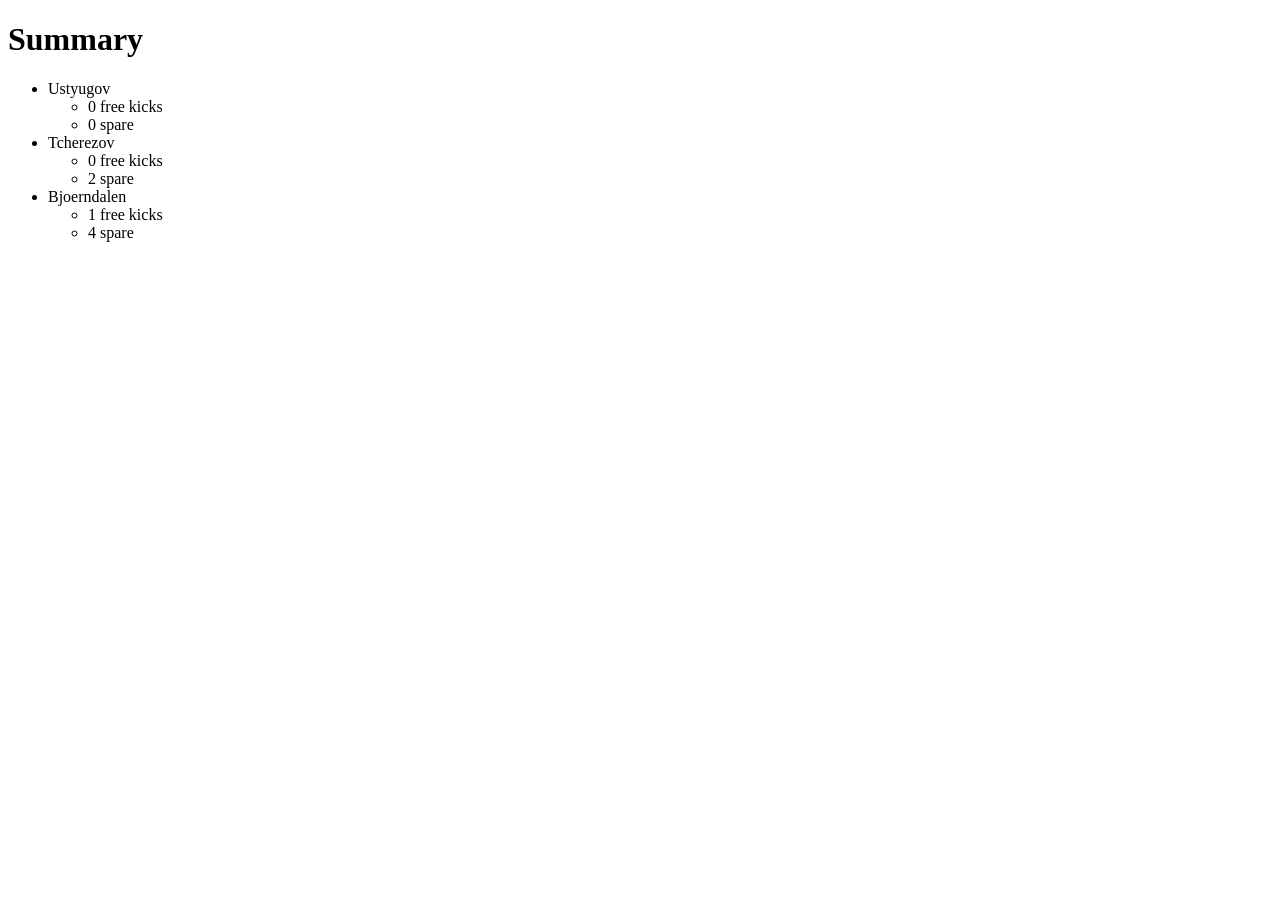
==== index.html @ 77f72a2f "project init" ====
<!DOCTYPE html>
<html>
  <head>
    <meta charset="utf-8">
    <title>Child selectors</title>
    <link rel="stylesheet" href="./style.css">
  </head>
  <body>
    <h1>Summary</h1>
    <ul class="places">
      <li>
        <span>Ustyugov</span>
        <ul>
          <li>
            <span>0 free kicks</span>
          </li>
          <li>
            <span>0 spare</span>
          </li>
        </ul>
      </li>
      <li>
        <span>Tcherezov</span>
        <ul>
          <li>
            <span>0 free kicks</span>
          </li>
          <li>
            <span>2 spare</span>
          </li>
        </ul>
      </li>
      <li>
        <span>Bjoerndalen</span>
        <ul>
          <li>
            <span>1 free kicks</span>
          </li>
          <li>
            <span>4 spare</span>
          </li>
        </ul>
      </li>
    </ul>
  </body>
</html>
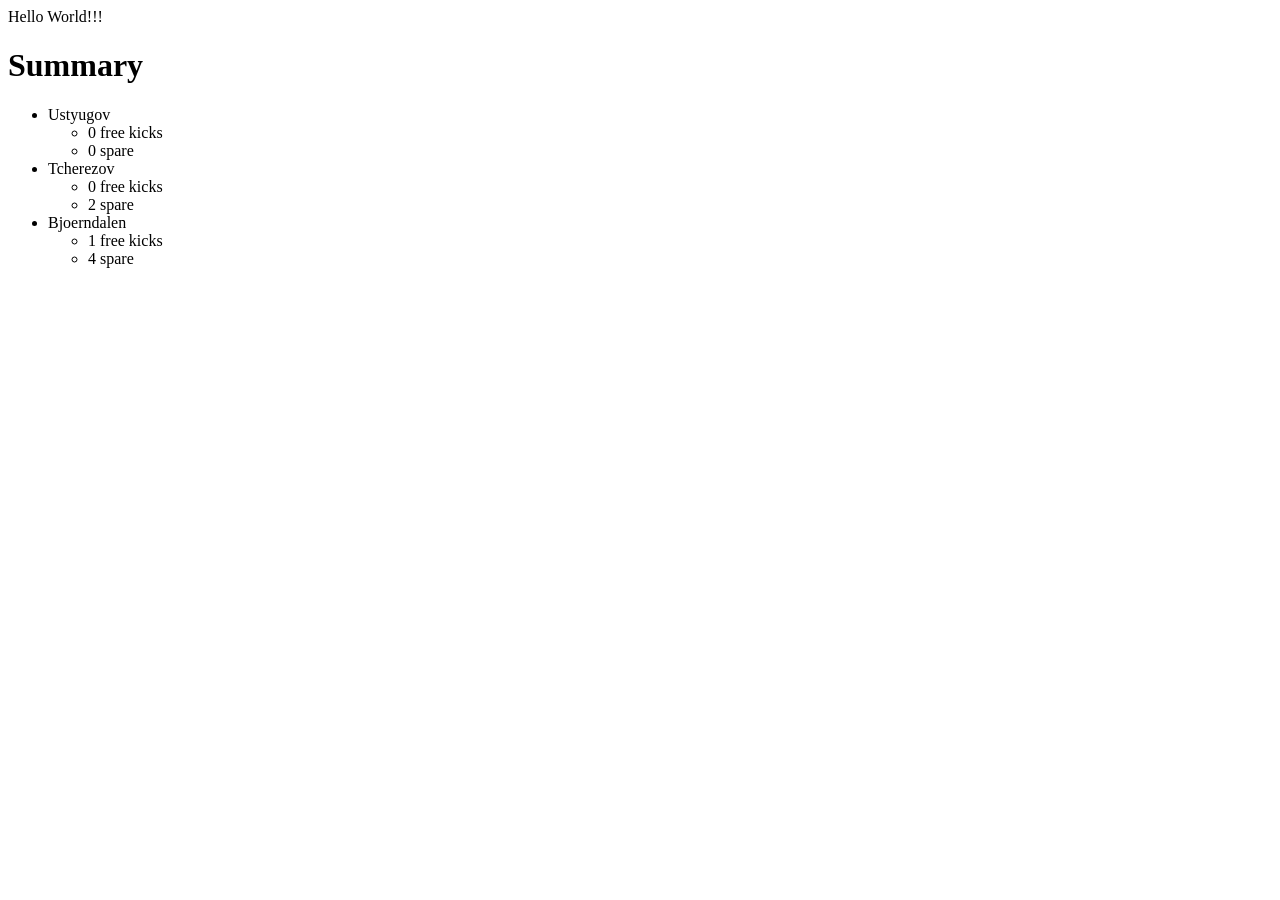
==== commit 563ef3ab: "new line of code" ====
--- a/index.html
+++ b/index.html
@@ -6,6 +6,7 @@
     <link rel="stylesheet" href="./style.css">
   </head>
   <body>
+    <span>Hello World!!!</span>
     <h1>Summary</h1>
     <ul class="places">
       <li>
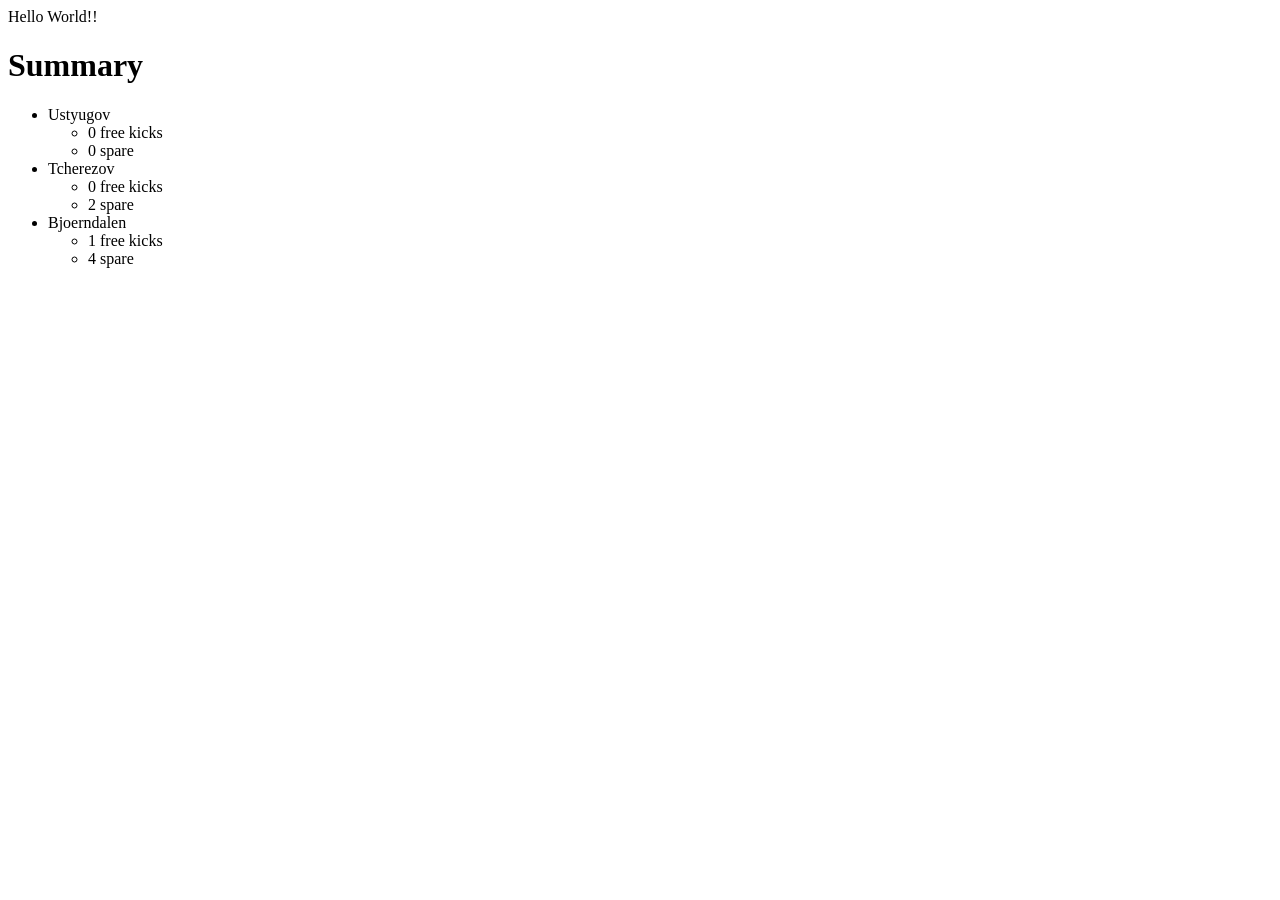
==== commit 1958f0da: "testing again" ====
--- a/index.html
+++ b/index.html
@@ -6,7 +6,7 @@
     <link rel="stylesheet" href="./style.css">
   </head>
   <body>
-    <span>Hello World!!!</span>
+    <span>Hello World!!</span>
     <h1>Summary</h1>
     <ul class="places">
       <li>
